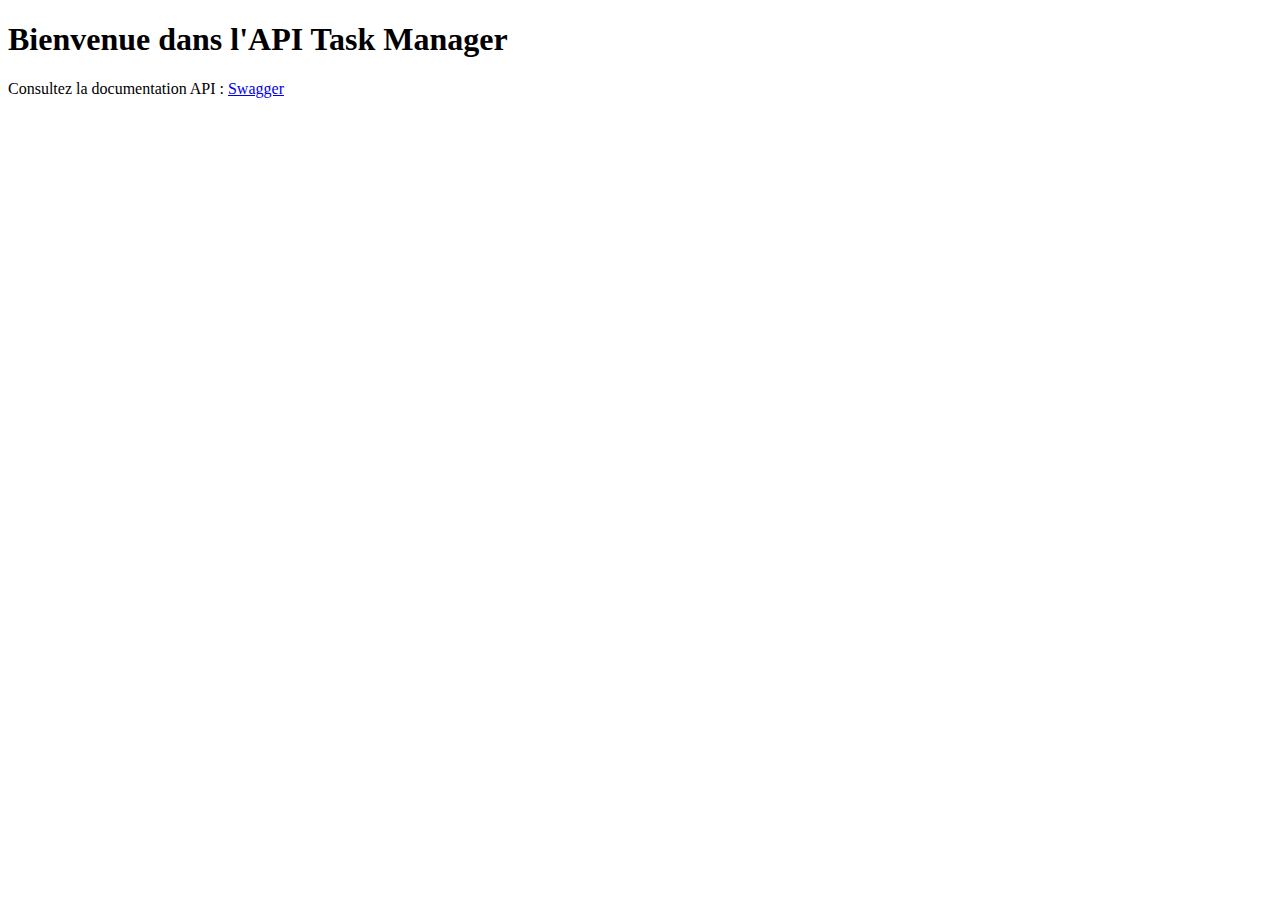
==== 6_todo_app/TaskManagerAPI/wwwroot/index.html @ a9a309d7 "feat(6): First bricks todo app c# .net" ====
<!DOCTYPE html>
<html lang="fr">

<head>
    <meta charset="UTF-8">
    <meta name="viewport" content="width=device-width, initial-scale=1.0">
    <title>Task Manager</title>
</head>

<body>
    <h1>Bienvenue dans l'API Task Manager</h1>
    <p>Consultez la documentation API : <a href="/swagger">Swagger</a></p>
</body>

</html>
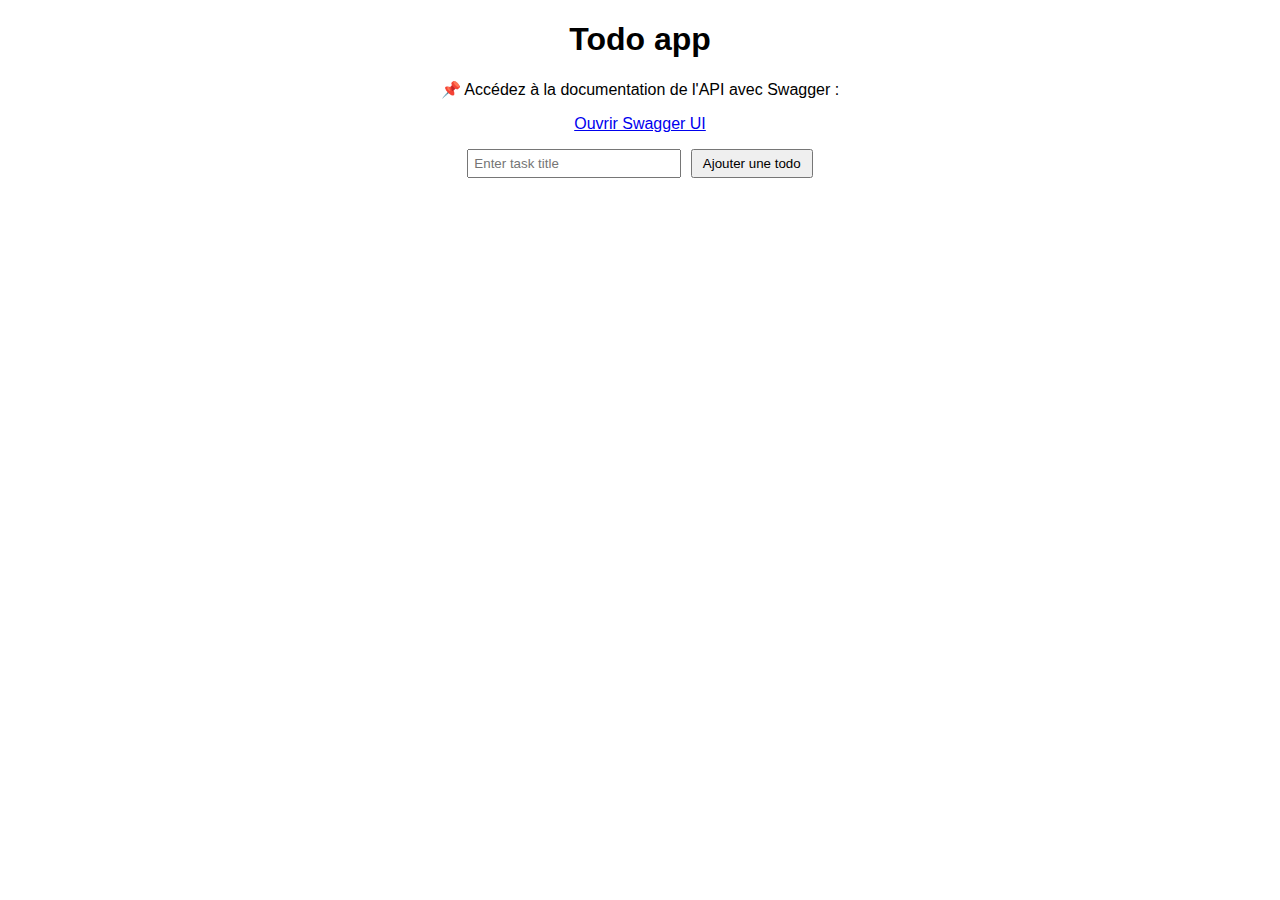
==== commit 9817517f: "feat(6): Todo app basic fonctionnel" ====
--- a/6_todo_app/TaskManagerAPI/wwwroot/index.html
+++ b/6_todo_app/TaskManagerAPI/wwwroot/index.html
@@ -1,15 +1,28 @@
 <!DOCTYPE html>
-<html lang="fr">
+<html lang="en">
 
 <head>
     <meta charset="UTF-8">
     <meta name="viewport" content="width=device-width, initial-scale=1.0">
-    <title>Task Manager</title>
+    <title>Todo app</title>
+    <link rel="stylesheet" href="styles.css">
 </head>
 
 <body>
-    <h1>Bienvenue dans l'API Task Manager</h1>
-    <p>Consultez la documentation API : <a href="/swagger">Swagger</a></p>
+    <h1>Todo app</h1>
+    <p>📌 Accédez à la documentation de l'API avec Swagger :</p>
+    <p>
+        <a href="http://localhost:5000/swagger" target="_blank">Ouvrir Swagger UI</a>
+    </p>
+
+    <div class="task-input">
+        <input type="text" id="taskTitle" placeholder="Enter task title">
+        <button onclick="addTask()">Ajouter une todo</button>
+    </div>
+
+    <ul id="taskList"></ul>
+
+    <script src="app.js"></script>
 </body>
 
 </html>--- a/6_todo_app/TaskManagerAPI/wwwroot/styles.css
+++ b/6_todo_app/TaskManagerAPI/wwwroot/styles.css
@@ -0,0 +1,41 @@
+body {
+    font-family: Arial, sans-serif;
+    text-align: center;
+    margin: 20px;
+}
+
+.task-input {
+    margin-bottom: 20px;
+}
+
+input {
+    padding: 5px;
+    width: 200px;
+}
+
+button {
+    padding: 5px 10px;
+    margin-left: 5px;
+    cursor: pointer;
+}
+
+ul {
+    list-style-type: none;
+    padding: 0;
+}
+
+li {
+    padding: 10px;
+    margin: 5px;
+    background-color: #f3f3f3;
+    display: flex;
+    justify-content: space-between;
+    align-items: center;
+}
+
+button.delete {
+    background-color: red;
+    color: white;
+    border: none;
+    padding: 5px 10px;
+}